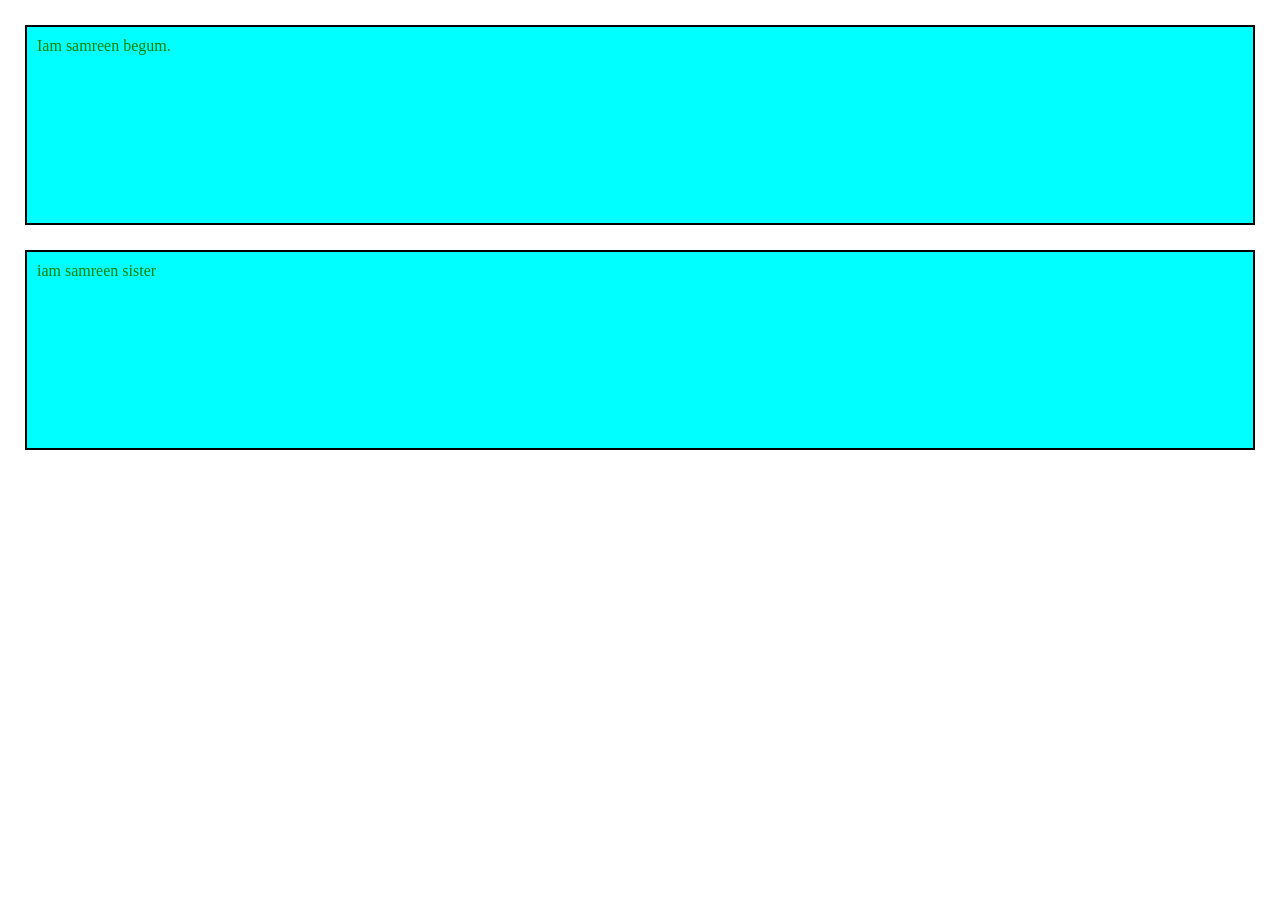
==== index.html @ 082815f3 "Add files via upload" ====
<!DOCTYPE html>
<html lang="en">
<head>
    <meta charset="UTF-8">
    <meta name="viewport" content="width=device-width, initial-scale=1.0">
    <title>Css boxmodels</title>
    <style>
        *{
            margin: 0;
            padding: 0;
        }
        .box{
            background-color:aqua;
        }
        .box1{
             color:green;
             padding: 10px;
             margin:25px;
             border: 2px solid black;
             height: 200px;
             box-sizing: border-box;
        }
.box2{
  color: brown;
   color:green;
             padding: 10px;
             margin: 25px;
             border: 2px solid black;
             height: 200px;
             box-sizing: border-box;
  
}        
    </style>
</head>
<body>
    <div class="box box1 ">
Iam samreen begum.
    </div>
    <div class="box box2">iam samreen sister</div>
    
</body>
</html>
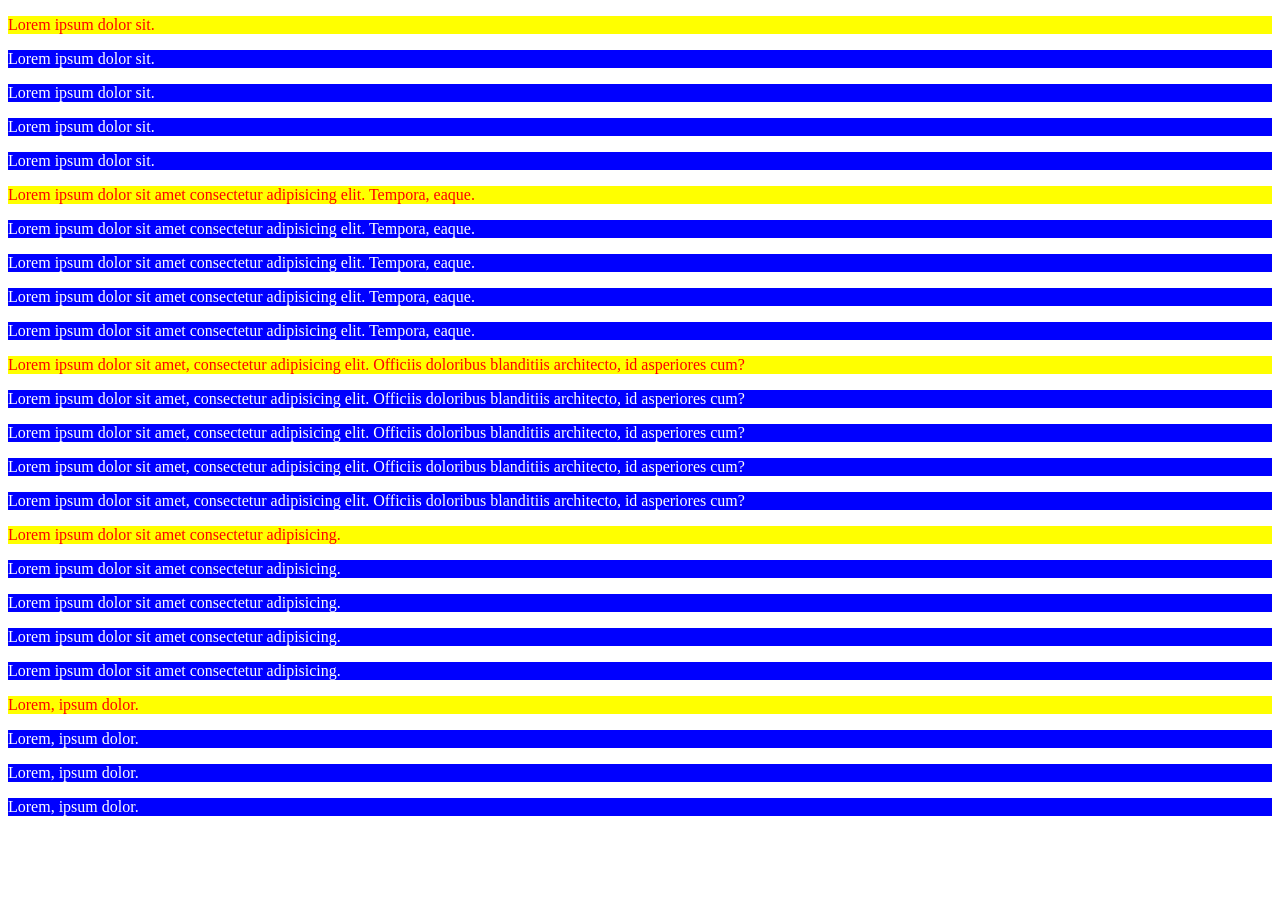
==== commit 2ef0ec0f: "Add files via upload" ====
--- a/index.html
+++ b/index.html
@@ -3,40 +3,57 @@
 <head>
     <meta charset="UTF-8">
     <meta name="viewport" content="width=device-width, initial-scale=1.0">
-    <title>Css boxmodels</title>
+    <title>Exercise2</title>
     <style>
-        *{
-            margin: 0;
-            padding: 0;
+        div>p:first-child{
+            background-color: yellow;
+            color: red;
         }
-        .box{
-            background-color:aqua;
+          div p{
+            background-color: blue;
+            color: white;
         }
-        .box1{
-             color:green;
-             padding: 10px;
-             margin:25px;
-             border: 2px solid black;
-             height: 200px;
-             box-sizing: border-box;
-        }
-.box2{
-  color: brown;
-   color:green;
-             padding: 10px;
-             margin: 25px;
-             border: 2px solid black;
-             height: 200px;
-             box-sizing: border-box;
-  
-}        
+
     </style>
 </head>
 <body>
-    <div class="box box1 ">
-Iam samreen begum.
+    <div>
+        <p>Lorem ipsum dolor sit.</p>
+        <p>Lorem ipsum dolor sit.</p>
+        <p>Lorem ipsum dolor sit.</p>
+        <p>Lorem ipsum dolor sit.</p>
+        <p>Lorem ipsum dolor sit.</p>
     </div>
-    <div class="box box2">iam samreen sister</div>
+    <div>
+        <p>Lorem ipsum dolor sit amet consectetur adipisicing elit. Tempora, eaque.</p>
+        <p>Lorem ipsum dolor sit amet consectetur adipisicing elit. Tempora, eaque.</p>
+        <p>Lorem ipsum dolor sit amet consectetur adipisicing elit. Tempora, eaque.</p>
+        <p>Lorem ipsum dolor sit amet consectetur adipisicing elit. Tempora, eaque.</p>
+        <p>Lorem ipsum dolor sit amet consectetur adipisicing elit. Tempora, eaque.</p>
+    </div>
+    <div>
+        <p>Lorem ipsum dolor sit amet, consectetur adipisicing elit. Officiis doloribus blanditiis architecto, id asperiores cum?</p>
+        <p>Lorem ipsum dolor sit amet, consectetur adipisicing elit. Officiis doloribus blanditiis architecto, id asperiores cum?</p>
+        <p>Lorem ipsum dolor sit amet, consectetur adipisicing elit. Officiis doloribus blanditiis architecto, id asperiores cum?</p>
+        <p>Lorem ipsum dolor sit amet, consectetur adipisicing elit. Officiis doloribus blanditiis architecto, id asperiores cum?</p>
+        <p>Lorem ipsum dolor sit amet, consectetur adipisicing elit. Officiis doloribus blanditiis architecto, id asperiores cum?</p>
+
+    </div>
+    <div>
+        <p>Lorem ipsum dolor sit amet consectetur adipisicing.</p>
+        <p>Lorem ipsum dolor sit amet consectetur adipisicing.</p>
+        <p>Lorem ipsum dolor sit amet consectetur adipisicing.</p>
+        <p>Lorem ipsum dolor sit amet consectetur adipisicing.</p>
+        <p>Lorem ipsum dolor sit amet consectetur adipisicing.</p>
+    </div>
+    <div>
+        <p>Lorem, ipsum dolor.</p>
+        <p>Lorem, ipsum dolor.</p>
+        <p>Lorem, ipsum dolor.</p>
+        <p>Lorem, ipsum dolor.</p>
+        
+        
+    </div>
     
 </body>
 </html>
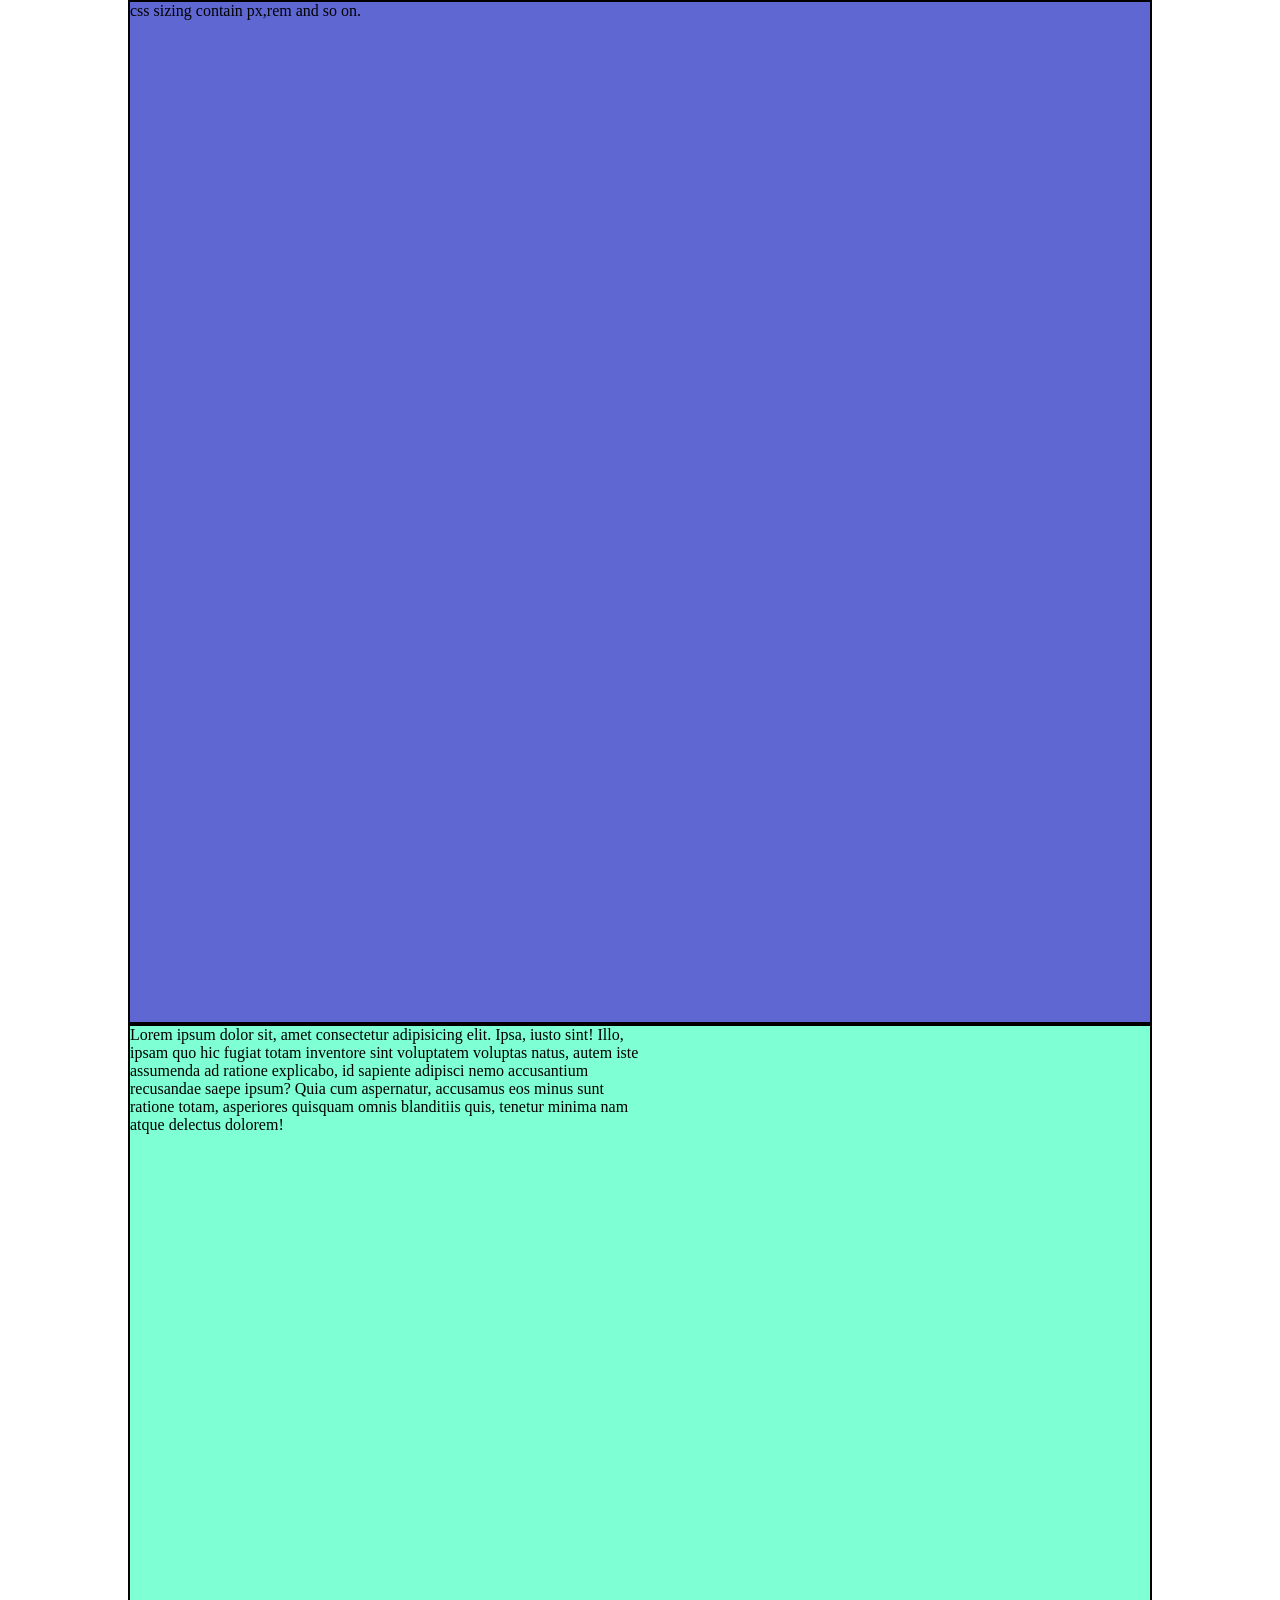
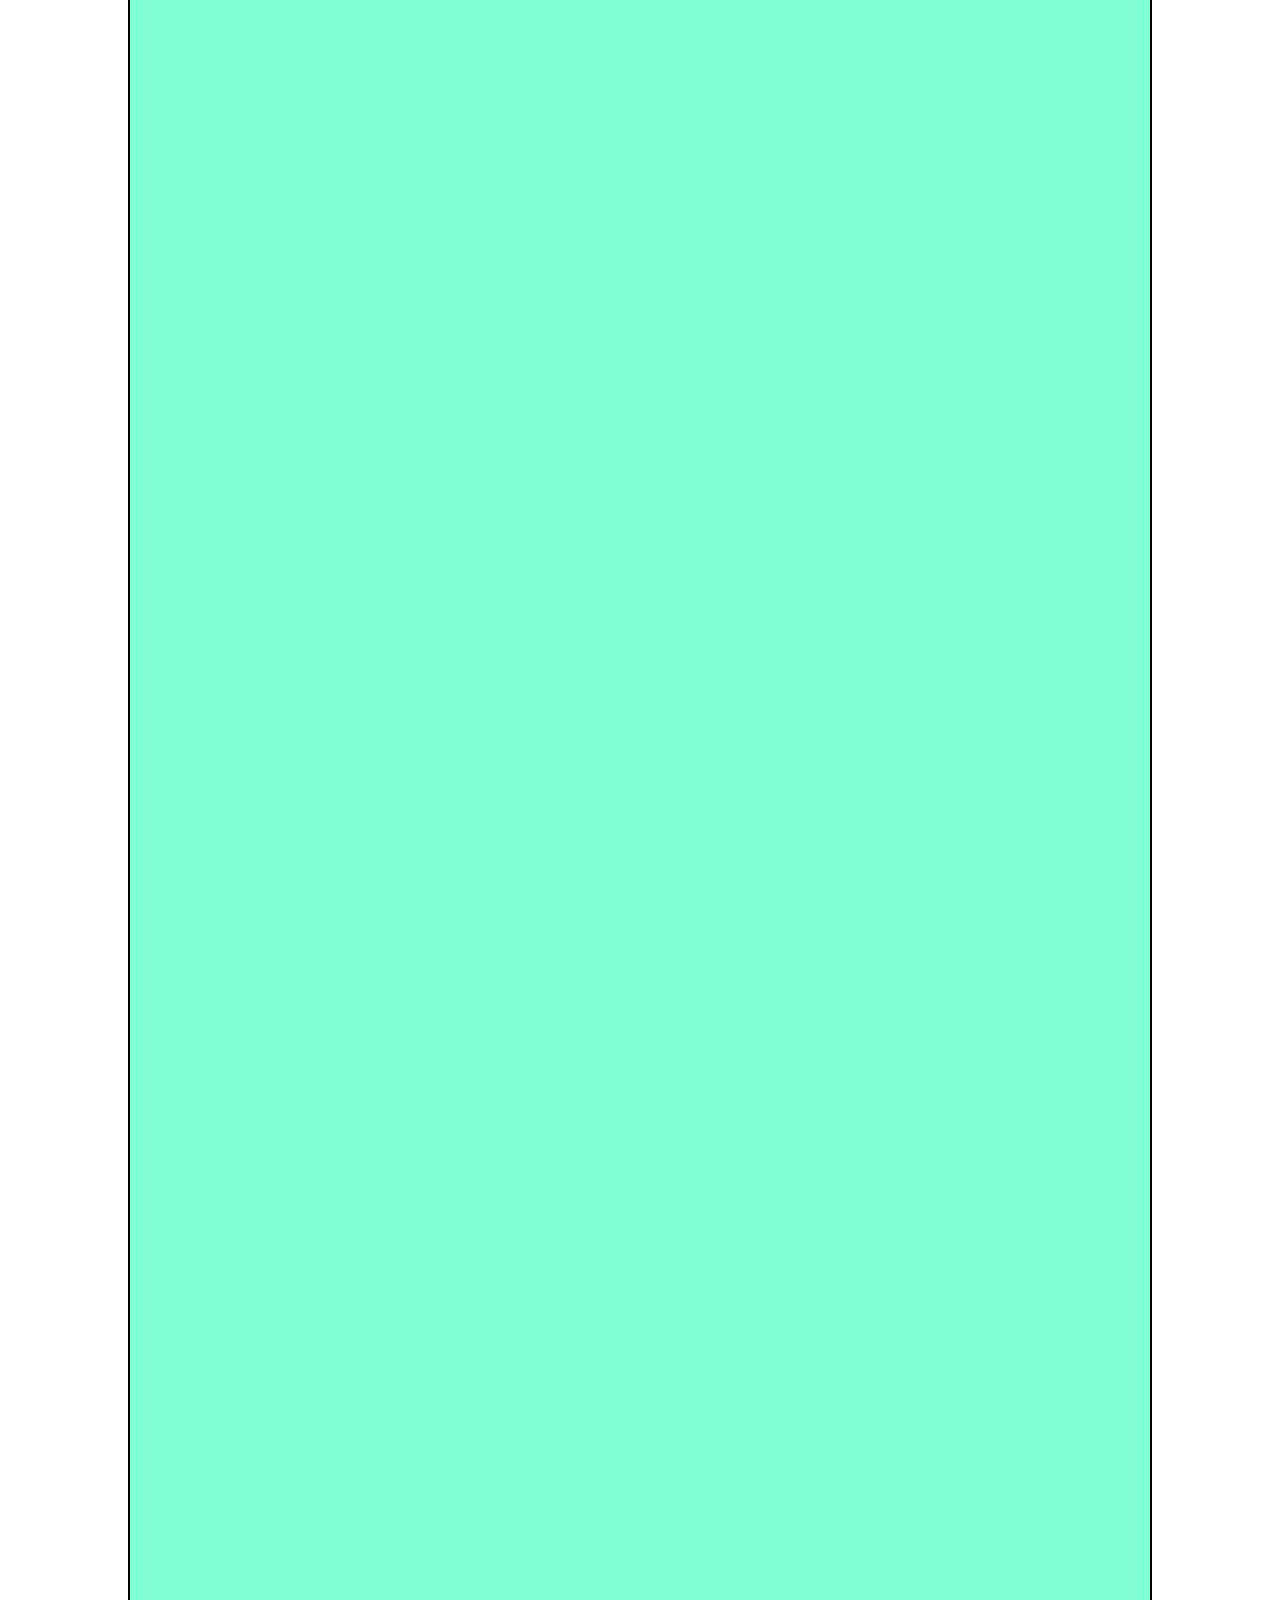
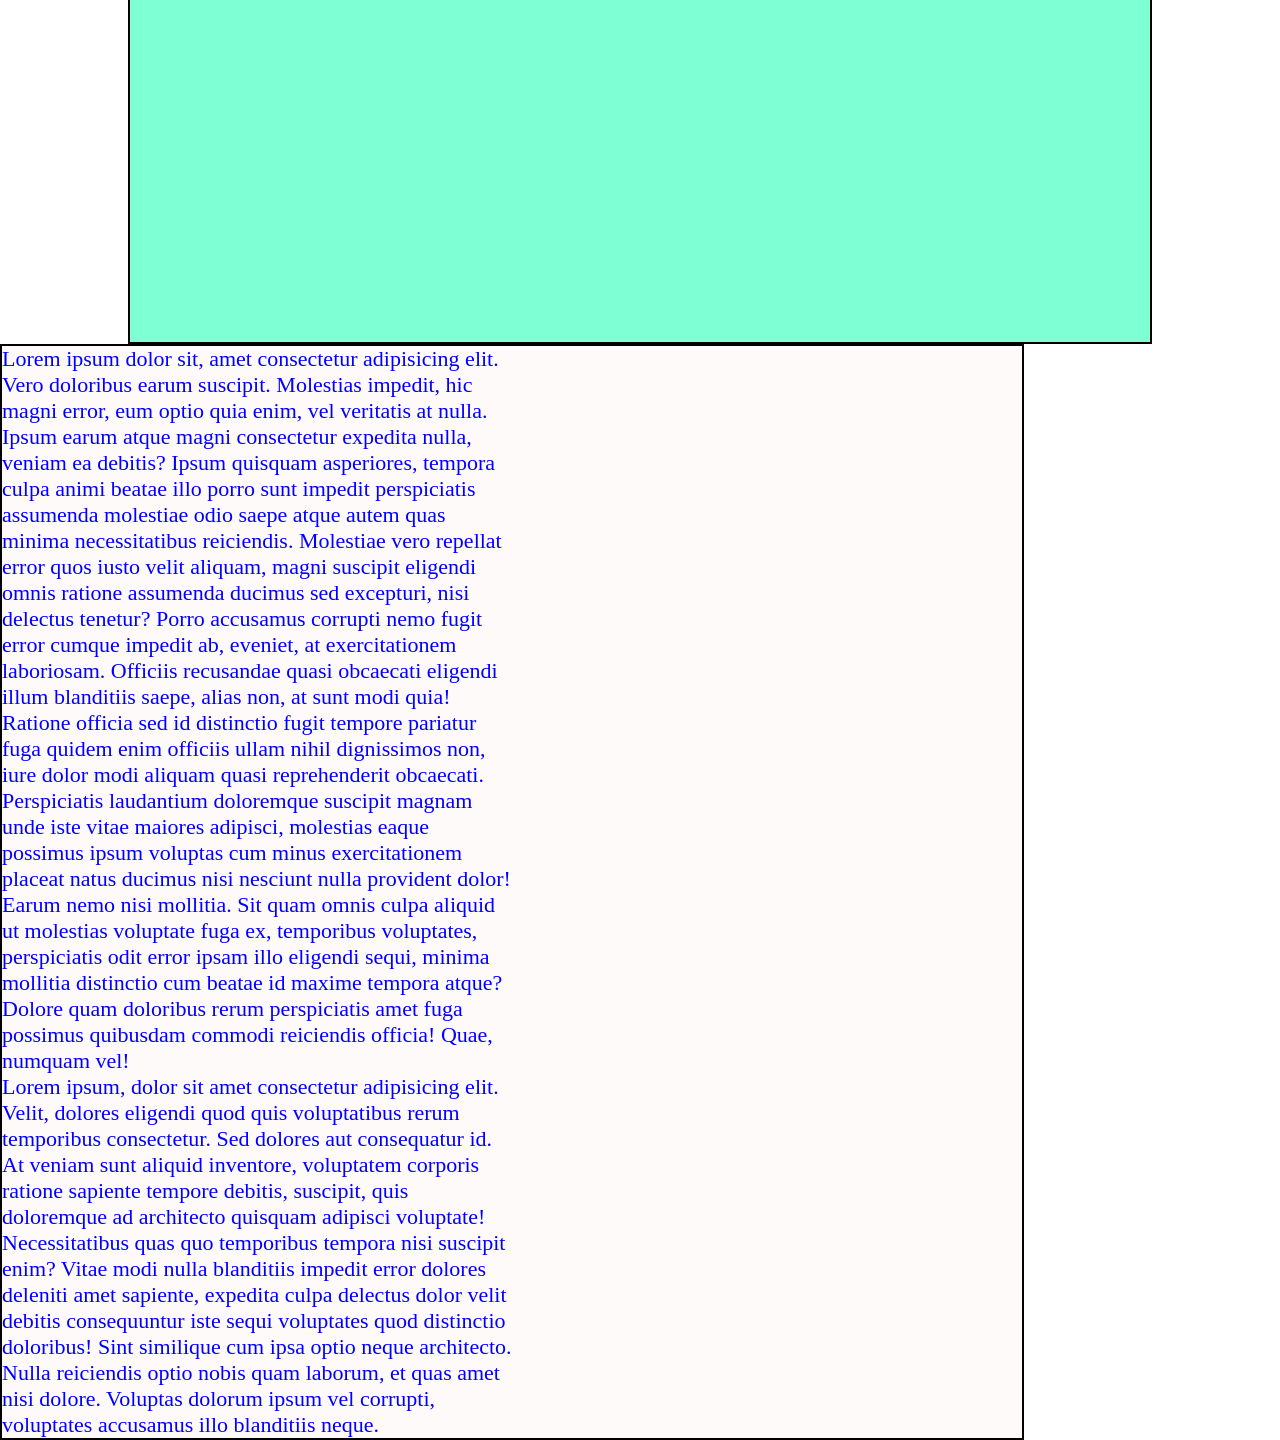
==== commit 395b7f44: "Add files via upload" ====
--- a/index.html
+++ b/index.html
@@ -3,57 +3,58 @@
 <head>
     <meta charset="UTF-8">
     <meta name="viewport" content="width=device-width, initial-scale=1.0">
-    <title>Exercise2</title>
+    <title>Css sizing</title>
     <style>
-        div>p:first-child{
-            background-color: yellow;
-            color: red;
+        *{
+            margin: 0;
+            padding: 0;
         }
-          div p{
-            background-color: blue;
-            color: white;
+        .box{
+             box-sizing:border-box ;
+            border: 2px solid black;
+           /* width: 283px;*/
+           height: 80vw;
+           width: 80vw;
+           margin: auto;
+            background-color: rgb(95, 103, 210);
         }
-
+        .container{
+            box-sizing:border-box ;
+            border: 2px solid black;
+           /* width: 283px;*/
+           height: 280vh;
+           width: 80vw;
+           margin: auto;
+           background-color: aquamarine;
+        }
+        .mycontainer{
+            color: blue;
+            background-color: snow;
+            border:  2px solid black ;
+            font-size: 22px;
+            width: fit-content;
+            height: max-content;
+       box-sizing: border-box; 
+       min-width: 80vw;
+       width: 50%;
+        }
+        div>p{
+            width: 50%;
+        }
     </style>
 </head>
 <body>
-    <div>
-        <p>Lorem ipsum dolor sit.</p>
-        <p>Lorem ipsum dolor sit.</p>
-        <p>Lorem ipsum dolor sit.</p>
-        <p>Lorem ipsum dolor sit.</p>
-        <p>Lorem ipsum dolor sit.</p>
+    <div class="box">
+        css sizing contain px,rem and so on.
     </div>
-    <div>
-        <p>Lorem ipsum dolor sit amet consectetur adipisicing elit. Tempora, eaque.</p>
-        <p>Lorem ipsum dolor sit amet consectetur adipisicing elit. Tempora, eaque.</p>
-        <p>Lorem ipsum dolor sit amet consectetur adipisicing elit. Tempora, eaque.</p>
-        <p>Lorem ipsum dolor sit amet consectetur adipisicing elit. Tempora, eaque.</p>
-        <p>Lorem ipsum dolor sit amet consectetur adipisicing elit. Tempora, eaque.</p>
+    <div class="container">
+        <p>Lorem ipsum dolor sit, amet consectetur adipisicing elit. Ipsa, iusto sint! Illo, ipsam quo hic fugiat totam inventore sint voluptatem voluptas natus, autem iste assumenda ad ratione explicabo, id sapiente adipisci nemo accusantium recusandae saepe ipsum? Quia cum aspernatur, accusamus eos minus sunt ratione totam, asperiores quisquam omnis blanditiis quis, tenetur minima nam atque delectus dolorem!</p>
     </div>
-    <div>
-        <p>Lorem ipsum dolor sit amet, consectetur adipisicing elit. Officiis doloribus blanditiis architecto, id asperiores cum?</p>
-        <p>Lorem ipsum dolor sit amet, consectetur adipisicing elit. Officiis doloribus blanditiis architecto, id asperiores cum?</p>
-        <p>Lorem ipsum dolor sit amet, consectetur adipisicing elit. Officiis doloribus blanditiis architecto, id asperiores cum?</p>
-        <p>Lorem ipsum dolor sit amet, consectetur adipisicing elit. Officiis doloribus blanditiis architecto, id asperiores cum?</p>
-        <p>Lorem ipsum dolor sit amet, consectetur adipisicing elit. Officiis doloribus blanditiis architecto, id asperiores cum?</p>
-
-    </div>
-    <div>
-        <p>Lorem ipsum dolor sit amet consectetur adipisicing.</p>
-        <p>Lorem ipsum dolor sit amet consectetur adipisicing.</p>
-        <p>Lorem ipsum dolor sit amet consectetur adipisicing.</p>
-        <p>Lorem ipsum dolor sit amet consectetur adipisicing.</p>
-        <p>Lorem ipsum dolor sit amet consectetur adipisicing.</p>
-    </div>
-    <div>
-        <p>Lorem, ipsum dolor.</p>
-        <p>Lorem, ipsum dolor.</p>
-        <p>Lorem, ipsum dolor.</p>
-        <p>Lorem, ipsum dolor.</p>
-        
-        
-    </div>
+    <div class="mycontainer">
+        <p>Lorem ipsum dolor sit, amet consectetur adipisicing elit. Vero doloribus earum suscipit. Molestias impedit, hic magni error, eum optio quia enim, vel veritatis at nulla. Ipsum earum atque magni consectetur expedita nulla, veniam ea debitis? Ipsum quisquam asperiores, tempora culpa animi beatae illo porro sunt impedit perspiciatis assumenda molestiae odio saepe atque autem quas minima necessitatibus reiciendis. Molestiae vero repellat error quos iusto velit aliquam, magni suscipit eligendi omnis ratione assumenda ducimus sed excepturi, nisi delectus tenetur? Porro accusamus corrupti nemo fugit error cumque impedit ab, eveniet, at exercitationem laboriosam. Officiis recusandae quasi obcaecati eligendi illum blanditiis saepe, alias non, at sunt modi quia! Ratione officia sed id distinctio fugit tempore pariatur fuga quidem enim officiis ullam nihil dignissimos non, iure dolor modi aliquam quasi reprehenderit obcaecati. Perspiciatis laudantium doloremque suscipit magnam unde iste vitae maiores adipisci, molestias eaque possimus ipsum voluptas cum minus exercitationem placeat natus ducimus nisi nesciunt nulla provident dolor! Earum nemo nisi mollitia. Sit quam omnis culpa aliquid ut molestias voluptate fuga ex, temporibus voluptates, perspiciatis odit error ipsam illo eligendi sequi, minima mollitia distinctio cum beatae id maxime tempora atque? Dolore quam doloribus rerum perspiciatis amet fuga possimus quibusdam commodi reiciendis officia! Quae, numquam vel!</p>
+    <p>Lorem ipsum, dolor sit amet consectetur adipisicing elit. Velit, dolores eligendi quod quis voluptatibus rerum temporibus consectetur. Sed dolores aut consequatur id. At veniam sunt aliquid inventore, voluptatem corporis ratione sapiente tempore debitis, suscipit, quis doloremque ad architecto quisquam adipisci voluptate! Necessitatibus quas quo temporibus tempora nisi suscipit enim? Vitae modi nulla blanditiis impedit error dolores deleniti amet sapiente, expedita culpa delectus dolor velit debitis consequuntur iste sequi voluptates quod distinctio doloribus! Sint similique cum ipsa optio neque architecto. Nulla reiciendis optio nobis quam laborum, et quas amet nisi dolore. Voluptas dolorum ipsum vel corrupti, voluptates accusamus illo blanditiis neque.</p> 
+</div>
+    
     
 </body>
 </html>
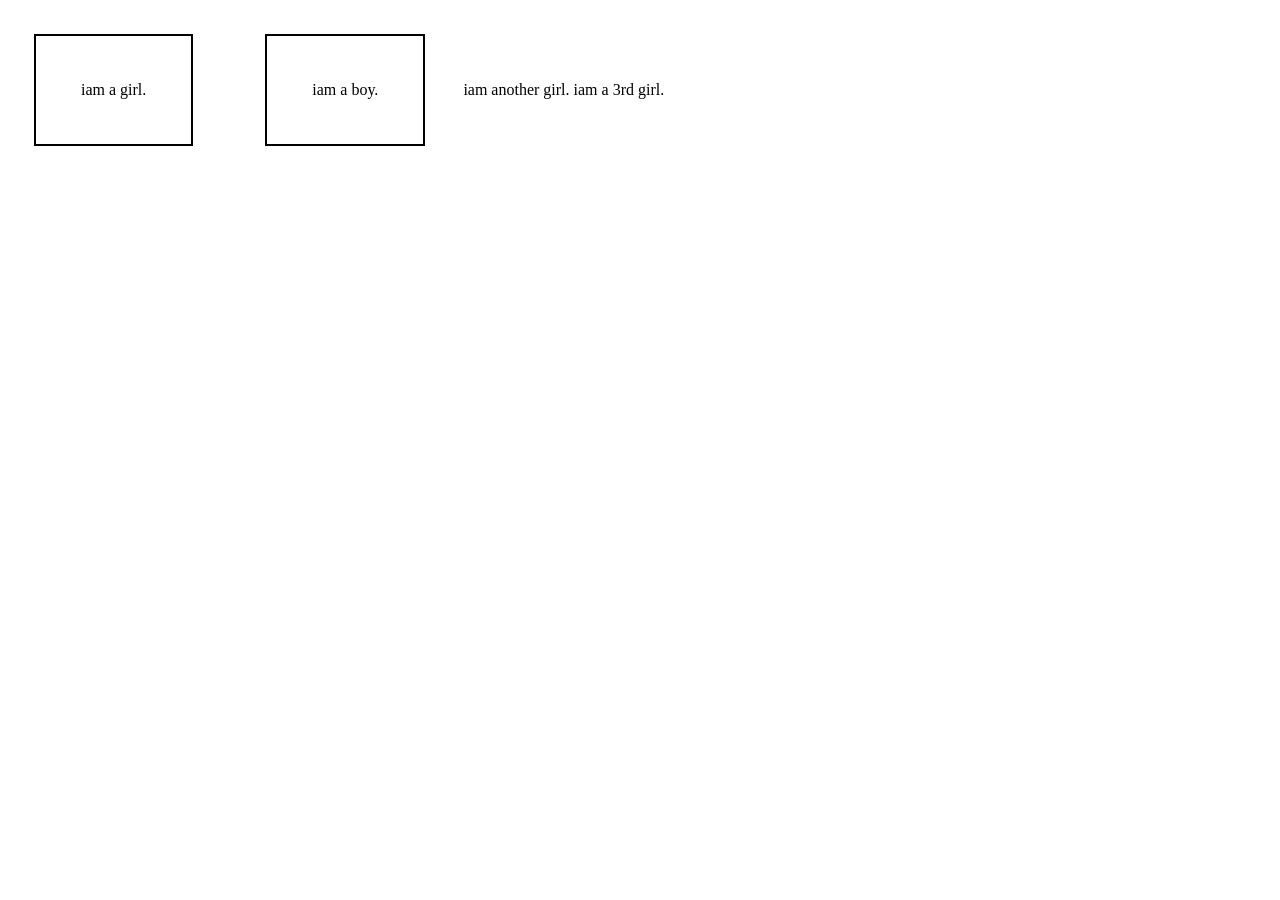
==== commit 64307ffe: "Add files via upload" ====
--- a/index.html
+++ b/index.html
@@ -3,58 +3,30 @@
 <head>
     <meta charset="UTF-8">
     <meta name="viewport" content="width=device-width, initial-scale=1.0">
-    <title>Css sizing</title>
+    <title>Css display</title>
     <style>
         *{
             margin: 0;
             padding: 0;
         }
-        .box{
-             box-sizing:border-box ;
-            border: 2px solid black;
-           /* width: 283px;*/
-           height: 80vw;
-           width: 80vw;
-           margin: auto;
-            background-color: rgb(95, 103, 210);
+        .girl{
+            border: solid black 2px;
+            display:inline-block;
+            padding: 45px;
+            margin: 34px;
         }
-        .container{
-            box-sizing:border-box ;
-            border: 2px solid black;
-           /* width: 283px;*/
-           height: 280vh;
-           width: 80vw;
-           margin: auto;
-           background-color: aquamarine;
-        }
-        .mycontainer{
-            color: blue;
-            background-color: snow;
-            border:  2px solid black ;
-            font-size: 22px;
-            width: fit-content;
-            height: max-content;
-       box-sizing: border-box; 
-       min-width: 80vw;
-       width: 50%;
-        }
-        div>p{
-            width: 50%;
-        }
+        
     </style>
 </head>
 <body>
-    <div class="box">
-        css sizing contain px,rem and so on.
+    <div class="girl">
+        iam a girl.
     </div>
-    <div class="container">
-        <p>Lorem ipsum dolor sit, amet consectetur adipisicing elit. Ipsa, iusto sint! Illo, ipsam quo hic fugiat totam inventore sint voluptatem voluptas natus, autem iste assumenda ad ratione explicabo, id sapiente adipisci nemo accusantium recusandae saepe ipsum? Quia cum aspernatur, accusamus eos minus sunt ratione totam, asperiores quisquam omnis blanditiis quis, tenetur minima nam atque delectus dolorem!</p>
-    </div>
-    <div class="mycontainer">
-        <p>Lorem ipsum dolor sit, amet consectetur adipisicing elit. Vero doloribus earum suscipit. Molestias impedit, hic magni error, eum optio quia enim, vel veritatis at nulla. Ipsum earum atque magni consectetur expedita nulla, veniam ea debitis? Ipsum quisquam asperiores, tempora culpa animi beatae illo porro sunt impedit perspiciatis assumenda molestiae odio saepe atque autem quas minima necessitatibus reiciendis. Molestiae vero repellat error quos iusto velit aliquam, magni suscipit eligendi omnis ratione assumenda ducimus sed excepturi, nisi delectus tenetur? Porro accusamus corrupti nemo fugit error cumque impedit ab, eveniet, at exercitationem laboriosam. Officiis recusandae quasi obcaecati eligendi illum blanditiis saepe, alias non, at sunt modi quia! Ratione officia sed id distinctio fugit tempore pariatur fuga quidem enim officiis ullam nihil dignissimos non, iure dolor modi aliquam quasi reprehenderit obcaecati. Perspiciatis laudantium doloremque suscipit magnam unde iste vitae maiores adipisci, molestias eaque possimus ipsum voluptas cum minus exercitationem placeat natus ducimus nisi nesciunt nulla provident dolor! Earum nemo nisi mollitia. Sit quam omnis culpa aliquid ut molestias voluptate fuga ex, temporibus voluptates, perspiciatis odit error ipsam illo eligendi sequi, minima mollitia distinctio cum beatae id maxime tempora atque? Dolore quam doloribus rerum perspiciatis amet fuga possimus quibusdam commodi reiciendis officia! Quae, numquam vel!</p>
-    <p>Lorem ipsum, dolor sit amet consectetur adipisicing elit. Velit, dolores eligendi quod quis voluptatibus rerum temporibus consectetur. Sed dolores aut consequatur id. At veniam sunt aliquid inventore, voluptatem corporis ratione sapiente tempore debitis, suscipit, quis doloremque ad architecto quisquam adipisci voluptate! Necessitatibus quas quo temporibus tempora nisi suscipit enim? Vitae modi nulla blanditiis impedit error dolores deleniti amet sapiente, expedita culpa delectus dolor velit debitis consequuntur iste sequi voluptates quod distinctio doloribus! Sint similique cum ipsa optio neque architecto. Nulla reiciendis optio nobis quam laborum, et quas amet nisi dolore. Voluptas dolorum ipsum vel corrupti, voluptates accusamus illo blanditiis neque.</p> 
-</div>
-    
+    <div class="girl">iam a boy.</div>
+    <span>
+        iam another girl.
+    </span>
+    <span>iam a 3rd girl.</span>
     
 </body>
 </html>
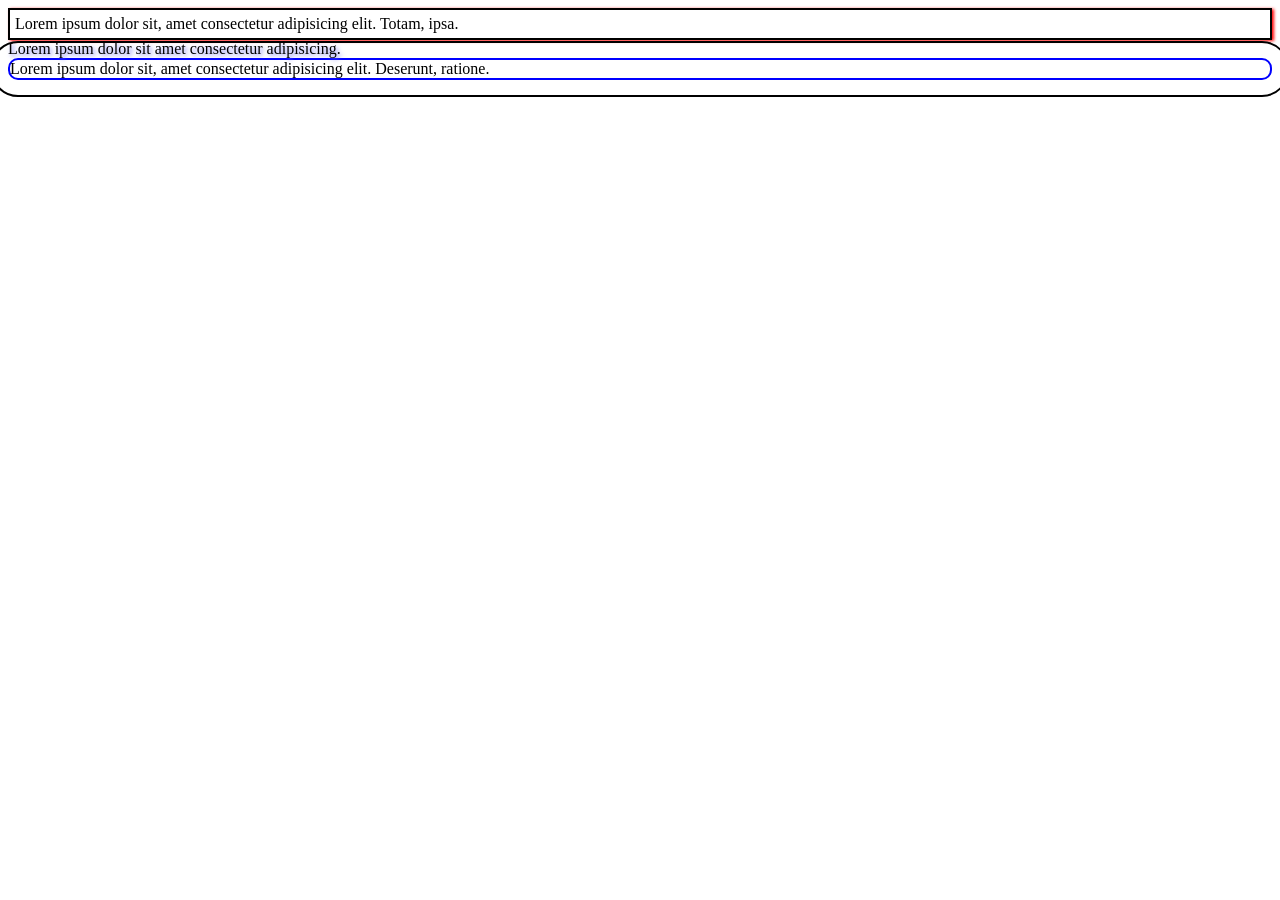
==== commit fb9e597e: "Add files via upload" ====
--- a/index.html
+++ b/index.html
@@ -3,30 +3,37 @@
 <head>
     <meta charset="UTF-8">
     <meta name="viewport" content="width=device-width, initial-scale=1.0">
-    <title>Css display</title>
+    <title>shadows and outliers</title>
     <style>
-        *{
-            margin: 0;
-            padding: 0;
+        .shadow{
+            border: 2px solid black;
+            padding: 5px;
+            box-shadow: 2px 1px 3px red;
         }
-        .girl{
-            border: solid black 2px;
-            display:inline-block;
-            padding: 45px;
-            margin: 34px;
+        .text-element{
+            text-shadow: 2px 2px 4px rgb(122, 122, 239);
         }
+        .liers{
+            outline: 2px solid black;
+            border: 2px solid blue;
+        outline-offset:15px;
+        border-radius: 10px;
+
+        }
+            
         
     </style>
 </head>
 <body>
-    <div class="girl">
-        iam a girl.
+    <div class="shadow">
+        Lorem ipsum dolor sit, amet consectetur adipisicing elit. Totam, ipsa.
     </div>
-    <div class="girl">iam a boy.</div>
-    <span>
-        iam another girl.
-    </span>
-    <span>iam a 3rd girl.</span>
+    <div class="text-element">
+        Lorem ipsum dolor sit amet consectetur adipisicing.
+    </div>
+    <div class="liers">
+        Lorem ipsum dolor sit, amet consectetur adipisicing elit. Deserunt, ratione.
+    </div>
     
 </body>
 </html>
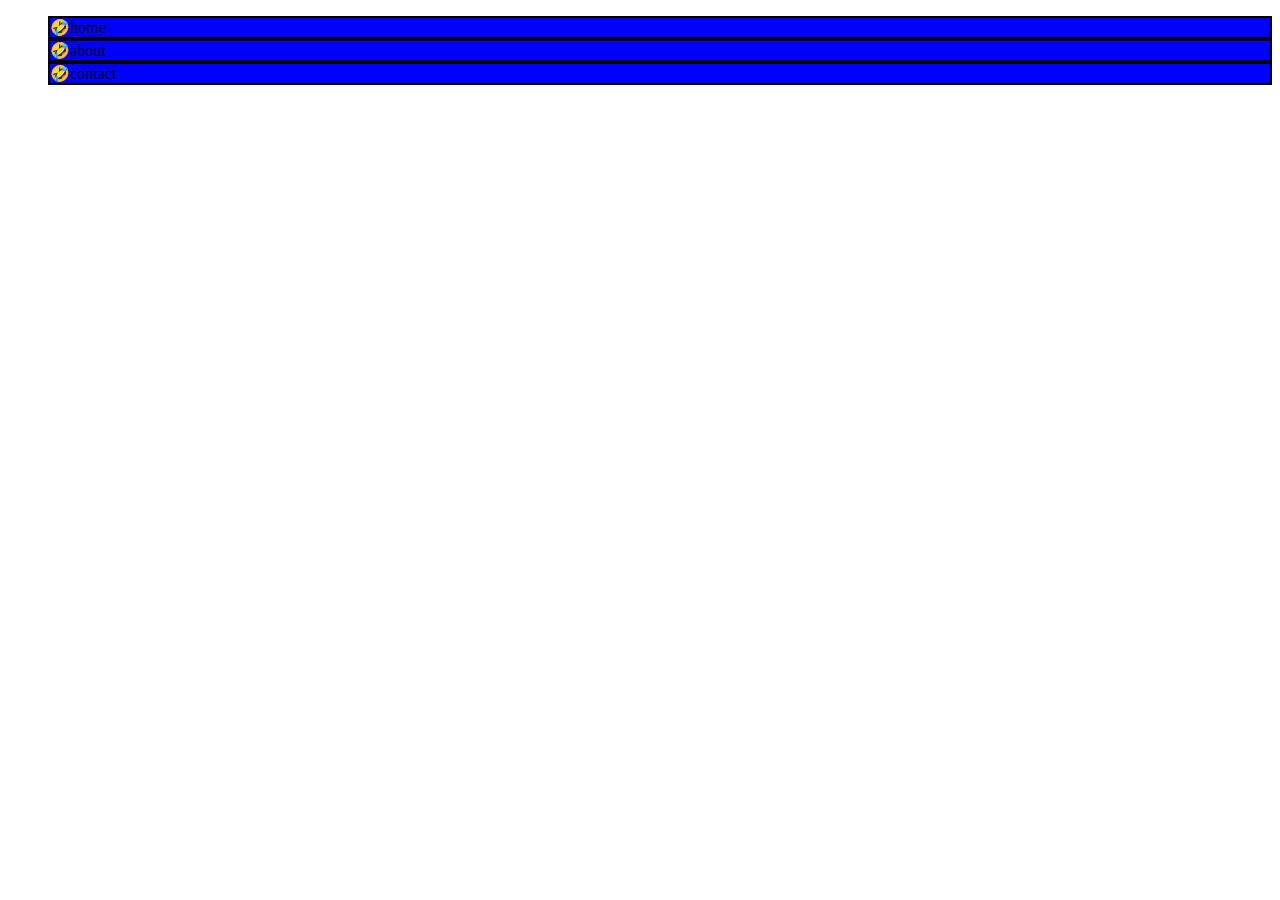
==== commit 6c97a7cb: "Add files via upload" ====
--- a/index.html
+++ b/index.html
@@ -3,37 +3,26 @@
 <head>
     <meta charset="UTF-8">
     <meta name="viewport" content="width=device-width, initial-scale=1.0">
-    <title>shadows and outliers</title>
+    <title>CSS list style</title>
+    
     <style>
-        .shadow{
-            border: 2px solid black;
-            padding: 5px;
-            box-shadow: 2px 1px 3px red;
-        }
-        .text-element{
-            text-shadow: 2px 2px 4px rgb(122, 122, 239);
-        }
-        .liers{
-            outline: 2px solid black;
-            border: 2px solid blue;
-        outline-offset:15px;
-        border-radius: 10px;
-
-        }
-            
-        
+nav ul li{
+    list-style-type: "🤣";
+    list-style-position: inside;
+  /*  list-style-image: url(https://media.istockphoto.com/id/1152113369/vector/cartoon-baby-monkey-hanging-on-a-tree-branch.jpg?s=612x612&w=0&k=20&c=z2FuU-cP8Et3OSWuNfGGupY-1ReGFRmP3kgj-gJsiRc=);*/
+    border: 2px solid black;
+    background-color: blue;
+}
     </style>
 </head>
 <body>
-    <div class="shadow">
-        Lorem ipsum dolor sit, amet consectetur adipisicing elit. Totam, ipsa.
-    </div>
-    <div class="text-element">
-        Lorem ipsum dolor sit amet consectetur adipisicing.
-    </div>
-    <div class="liers">
-        Lorem ipsum dolor sit, amet consectetur adipisicing elit. Deserunt, ratione.
-    </div>
+    <nav>
+        <ul>
+            <li>home</li>
+            <li>about</li>
+            <li>contact</li>
+        </ul>
+    </nav>
     
 </body>
 </html>
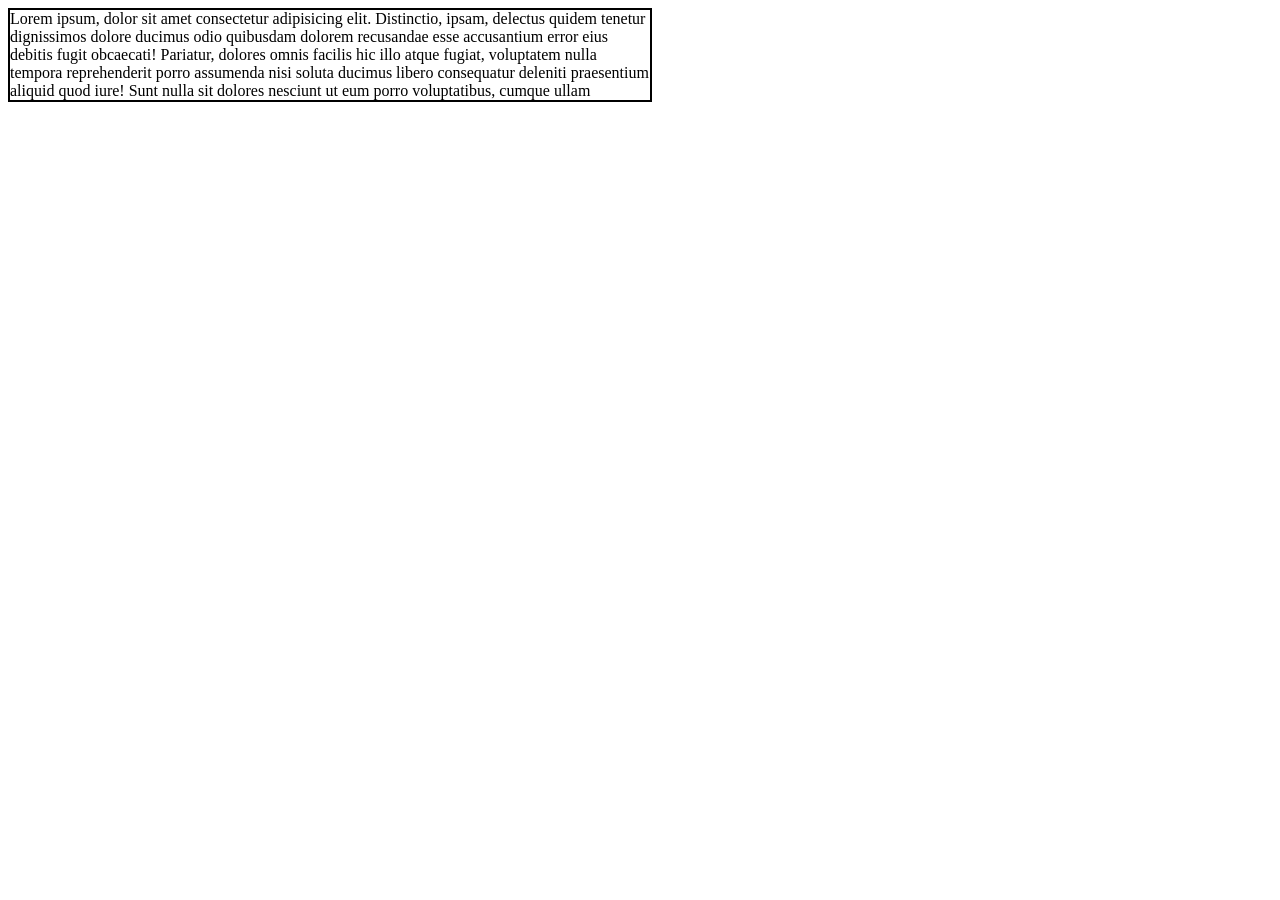
==== commit bf0ec440: "Add files via upload" ====
--- a/index.html
+++ b/index.html
@@ -3,26 +3,28 @@
 <head>
     <meta charset="UTF-8">
     <meta name="viewport" content="width=device-width, initial-scale=1.0">
-    <title>CSS list style</title>
-    
+    <title>CSS overflow</title>
     <style>
-nav ul li{
-    list-style-type: "🤣";
-    list-style-position: inside;
-  /*  list-style-image: url(https://media.istockphoto.com/id/1152113369/vector/cartoon-baby-monkey-hanging-on-a-tree-branch.jpg?s=612x612&w=0&k=20&c=z2FuU-cP8Et3OSWuNfGGupY-1ReGFRmP3kgj-gJsiRc=);*/
-    border: 2px solid black;
-    background-color: blue;
-}
+        .box{
+            width: 50vw;
+            height: 10vh;
+            border: 2px solid black;
+           /* overflow: scroll;applies scroll bar horizontally and vertically*/
+            /*overflow: auto; even if neended or not needed it applies scroll bar.*/
+            /*white-space: nowrap;whole text exists in single line,*/
+           /* text-overflow: ellipsis;*/
+          /* overflow: auto;*/
+           /*overflow: hidden;*/
+          /* overflow-x: scroll;*/
+           /*overflow-y: hidden;*/
+           overflow: hidden auto;
+        }
     </style>
 </head>
 <body>
-    <nav>
-        <ul>
-            <li>home</li>
-            <li>about</li>
-            <li>contact</li>
-        </ul>
-    </nav>
+    <div class="box">
+        Lorem ipsum, dolor sit amet consectetur adipisicing elit. Distinctio, ipsam, delectus quidem tenetur dignissimos dolore ducimus odio quibusdam dolorem recusandae esse accusantium error eius debitis fugit obcaecati! Pariatur, dolores omnis facilis hic illo atque fugiat, voluptatem nulla tempora reprehenderit porro assumenda nisi soluta ducimus libero consequatur deleniti praesentium aliquid quod iure! Sunt nulla sit dolores nesciunt ut eum porro voluptatibus, cumque ullam quibusdam totam tempora suscipit ad obcaecati ex amet repudiandae mollitia optio excepturi iste deleniti alias quos aliquam est! Minima animi sit quos, dolorum odio, dignissimos vel saepe adipisci maxime omnis voluptas voluptatum hic excepturi consectetur, eius voluptates? Quaerat!
+    </div>
     
 </body>
 </html>
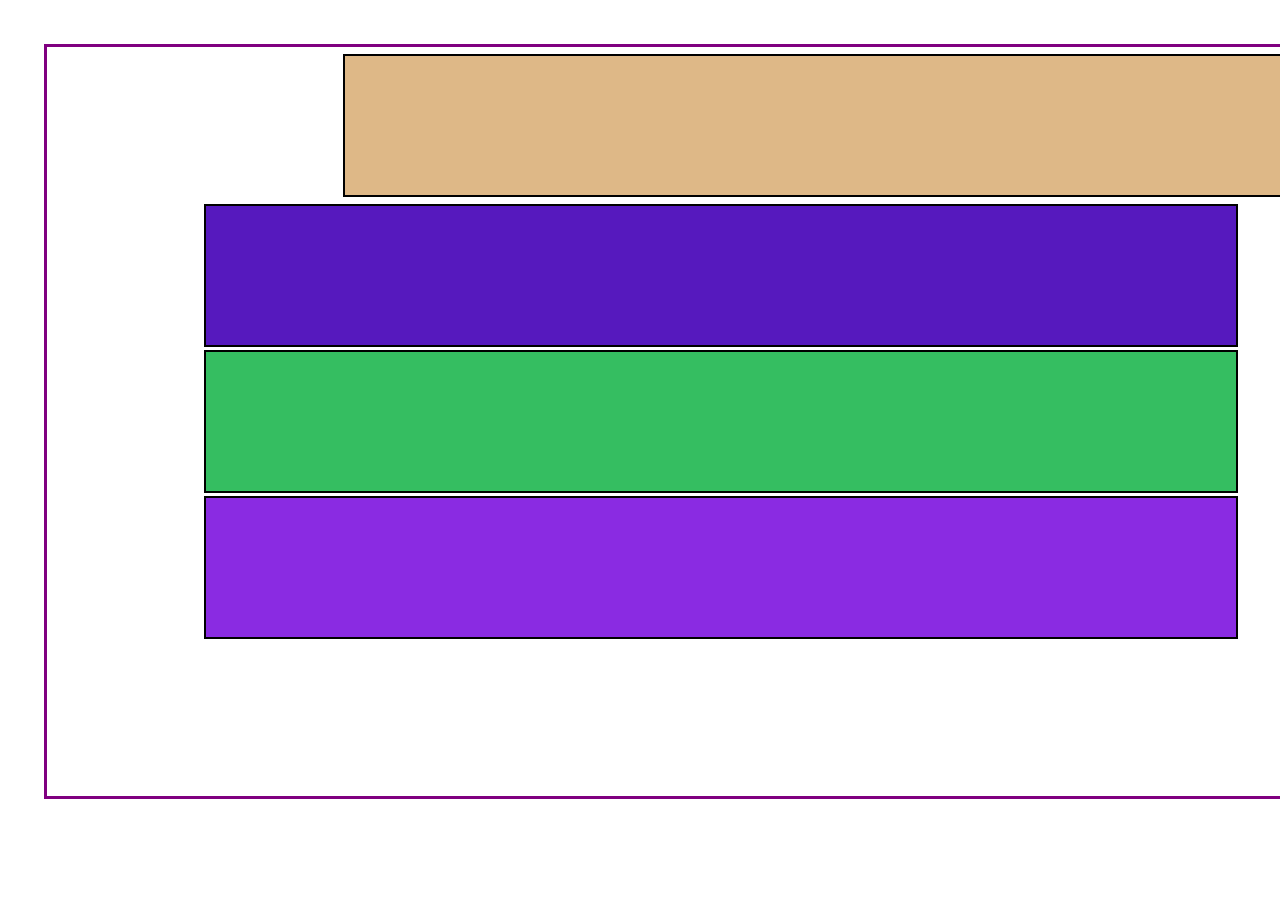
==== commit 8cbae0bf: "Add files via upload" ====
--- a/index.html
+++ b/index.html
@@ -1,30 +1,68 @@
 <!DOCTYPE html>
 <html lang="en">
+
 <head>
     <meta charset="UTF-8">
     <meta name="viewport" content="width=device-width, initial-scale=1.0">
-    <title>CSS overflow</title>
+    <title>Css property</title>
     <style>
-        .box{
-            width: 50vw;
-            height: 10vh;
+        * {
+            margin: 0;qq
+            padding: 0;
+        }
+
+        .box1 {
+            background-color: rgb(86, 25, 190);
+            /* position: relative;/* position property comes across and for this position must be changed
+            with relative and you should use top ,left nomeans bottom ,right.*/
+            /*top: 44px;
+            left: 25px;*/
+
+        }
+
+        .box2 {
+            background-color: rgb(53, 190, 97);
+        }
+
+        .box3 {
+            background-color: burlywood;
+            position: absolute;
+            top: 4px;
+            right: 15px;
+
+        }
+
+        .box4 {
+            background-color: blueviolet;
+        }
+
+        .box {
+            width: 80vw;
+            height: 133px;
             border: 2px solid black;
-           /* overflow: scroll;applies scroll bar horizontally and vertically*/
-            /*overflow: auto; even if neended or not needed it applies scroll bar.*/
-            /*white-space: nowrap;whole text exists in single line,*/
-           /* text-overflow: ellipsis;*/
-          /* overflow: auto;*/
-           /*overflow: hidden;*/
-          /* overflow-x: scroll;*/
-           /*overflow-y: hidden;*/
-           overflow: hidden auto;
+            margin: 3px;
+            padding: 3px;
+
+
+        }
+
+        .parent {
+            margin: 44px;
+            padding: 154px;
+            border: 3px solid purple;
+            position: absolute;
+            /* since no top,left,bottom and right is assigned now it checks it relatives element.
         }
     </style>
 </head>
+
 <body>
-    <div class="box">
-        Lorem ipsum, dolor sit amet consectetur adipisicing elit. Distinctio, ipsam, delectus quidem tenetur dignissimos dolore ducimus odio quibusdam dolorem recusandae esse accusantium error eius debitis fugit obcaecati! Pariatur, dolores omnis facilis hic illo atque fugiat, voluptatem nulla tempora reprehenderit porro assumenda nisi soluta ducimus libero consequatur deleniti praesentium aliquid quod iure! Sunt nulla sit dolores nesciunt ut eum porro voluptatibus, cumque ullam quibusdam totam tempora suscipit ad obcaecati ex amet repudiandae mollitia optio excepturi iste deleniti alias quos aliquam est! Minima animi sit quos, dolorum odio, dignissimos vel saepe adipisci maxime omnis voluptas voluptatum hic excepturi consectetur, eius voluptates? Quaerat!
-    </div>
-    
+    <div class="parent">
+        <div class="box box1"></div>
+        <div class="box box2"></div>
+        <div class="box box3"></div>
+        <div class="box box4"></div>
+
 </body>
+
 </html>
